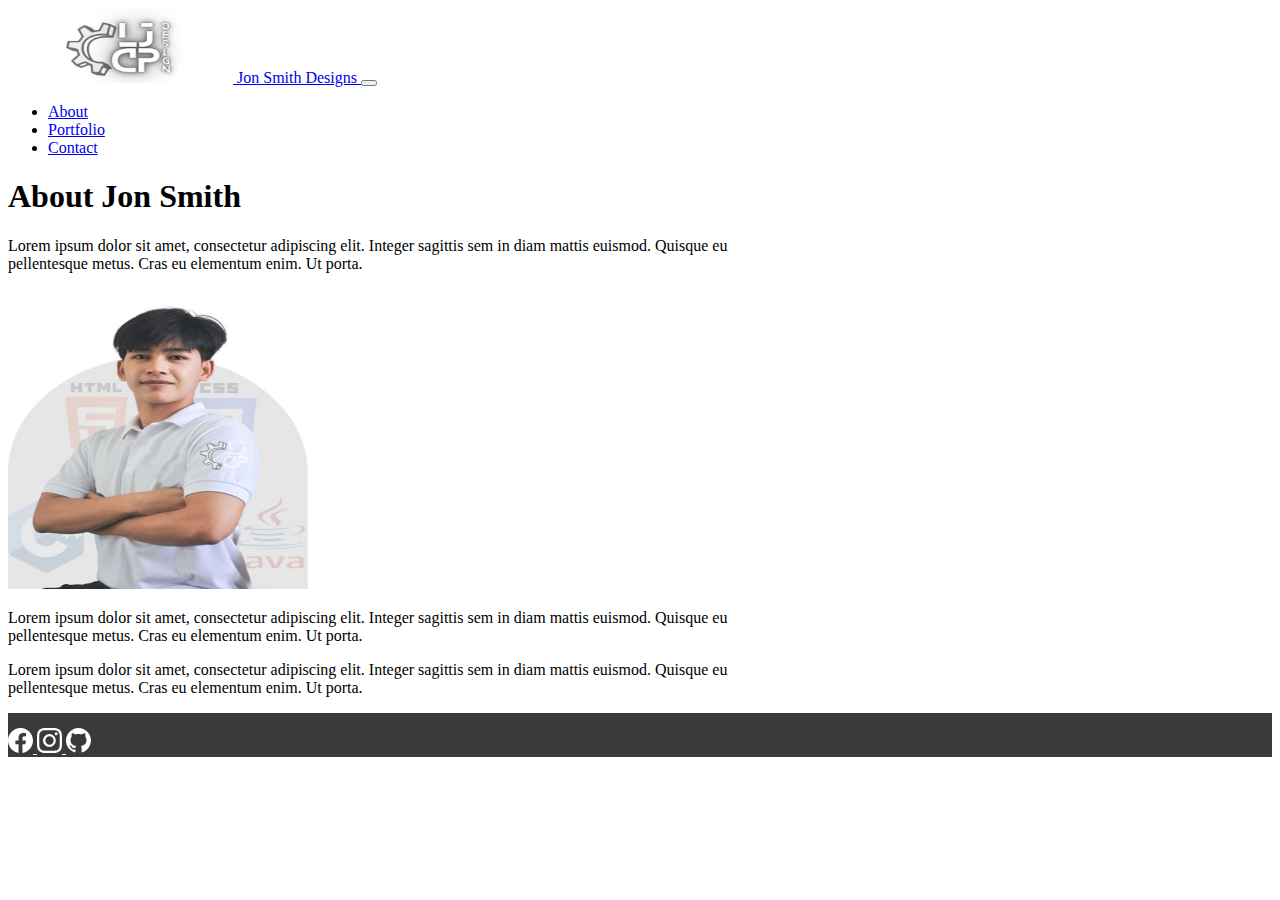
==== about.html @ 0d17e2b4 "Add files via upload" ====
<!doctype html> 
<html lang="en"> 
    <head> 
        <!-- Required meta tags --> 
    <meta charset="utf-8"> 
    <meta name="viewport" content="width=device-width, initial-scale=1"> 
        <!-- Bootstrap CSS --> 
 	<link href="https://cdn.jsdelivr.net/npm/bootstrap@5.3.2/dist/css/bootstrap.min.css" rel="stylesheet" integrity="sha384-T3c6CoIi6uLrA9TneNEoa7RxnatzjcDSCmG1MXxSR1GAsXEV/Dwwykc2MPK8M2HN" crossorigin="anonymous">
    <link href="index.css" rel="stylesheet">
 
 <title>about</title> 
    </head> 
    <body> 
        <div class="container">  
            <nav class="navbar navbar-expand-lg navbar-light"> 
        <div class="container"> 
            <a class="navbar-brand" href="index.html"> 
            <img src="logo.jpg" width="225" height="75" alt="logo for Jon  Smith Designs"> 
        <span class="d-none">Jon Smith Designs</span> 
            </a> 
 <button class="navbar-toggler" 
             type="button" 
         data-bs-toggle="collapse" 
         data-bs-target="#navbarNav" 
             aria-controls="navbarNav" 
             aria-expanded="false" 
             aria-label="Toggle Navigation" 
 > 
        <span class="navbar-toggler-icon"></span> 
 </button> 
        <div class="collapse navbar-collapse" id="navbarNav">  
            <ul class="navbar-nav ms-auto text-center"> 
                <li class="nav-item"> 
    <a href="about.html" class="nav-link active">About</a> 
    </li>
        <li class="nav-item"> 
        <a href="portfolio.html" class="nav-link">Portfolio</a> 
     </li> 
    <li class="nav-item"> 
    <a href="contact.html" class="nav-link">Contact</a> 
    </li> 
    </ul> 
  
 </div> 
 </nav> 
 </div> 
 <main> 
     <div class="singleCol mx-auto my-2 my-md-4">
          <div class="container overflow-hidden" >
              <h1>About Jon Smith</h1>
              <p class="lead"> Lorem ipsum dolor sit amet, consectetur adipiscing elit. 
               Integer sagittis sem in diam mattis euismod. Quisque eu pellentesque metus. Cras eu elementum enim. Ut porta.</p>
              
              <p class="text-center"><img src="mypicture.jpg" alt="Laryll Jan DC. Paraiso-portrait" width="300" height="300" class="float-sm-n-one float-md-end"></p>

              <p> Lorem ipsum dolor sit amet, consectetur adipiscing elit. 
               Integer sagittis sem in diam mattis euismod. Quisque eu pellentesque metus. Cras eu elementum enim. Ut porta.</p>

              <p> Lorem ipsum dolor sit amet, consectetur adipiscing elit. 
               Integer sagittis sem in diam mattis euismod. Quisque eu pellentesque metus. Cras eu elementum enim. Ut porta.</p>

             
          </div>    
     </div>
 </main> 
 <footer class="py-5">
    <div class="d-flex flex-row justify-content-center">
         <a href="https://www.facebook.com/Laryll1414" target="new" class="me-3">
           <svg xmlns="http://www.w3.org/2000/svg" width="25" height="25" fill="currentColor" class="bi bi-facebook" viewBox="0 0 16 16">
               <path d="M16 8.049c0-4.446-3.582-8.05-8-8.05C3.58 0-.002 3.603-.002 8.05c0 4.017 2.926 7.347 6.75 7.951v-5.625h-2.03V8.05H6.75V6.275c0-2.017 1.195-3.131 3.022-3.131.876 0 1.791.157 1.791.157v1.98h-1.009c-.993 0-1.303.621-1.303 1.258v1.51h2.218l-.354 2.326H9.25V16c3.824-.604 6.75-3.934 6.75-7.951"/>
             </svg>
         </a>

         <a href="https://instagram.com/xyz_smn1?igshid=NzZlODBkYWE4Ng==" target="new" class="me-3">
              <svg xmlns="http://www.w3.org/2000/svg" width="25" height="25" fill="currentColor" class="bi bi-instagram" viewBox="0 0 16 16">
                   <path d="M8 0C5.829 0 5.556.01 4.703.048 3.85.088 3.269.222 2.76.42a3.917 3.917 0 0 0-1.417.923A3.927 3.927 0 0 0 .42 2.76C.222 3.268.087 3.85.048 4.7.01 5.555 0 5.827 0 8.001c0 2.172.01 2.444.048 3.297.04.852.174 1.433.372 1.942.205.526.478.972.923 1.417.444.445.89.719 1.416.923.51.198 1.09.333 1.942.372C5.555 15.99 5.827 16 8 16s2.444-.01 3.298-.048c.851-.04 1.434-.174 1.943-.372a3.916 3.916 0 0 0 1.416-.923c.445-.445.718-.891.923-1.417.197-.509.332-1.09.372-1.942C15.99 10.445 16 10.173 16 8s-.01-2.445-.048-3.299c-.04-.851-.175-1.433-.372-1.941a3.926 3.926 0 0 0-.923-1.417A3.911 3.911 0 0 0 13.24.42c-.51-.198-1.092-.333-1.943-.372C10.443.01 10.172 0 7.998 0h.003zm-.717 1.442h.718c2.136 0 2.389.007 3.232.046.78.035 1.204.166 1.486.275.373.145.64.319.92.599.28.28.453.546.598.92.11.281.24.705.275 1.485.039.843.047 1.096.047 3.231s-.008 2.389-.047 3.232c-.035.78-.166 1.203-.275 1.485a2.47 2.47 0 0 1-.599.919c-.28.28-.546.453-.92.598-.28.11-.704.24-1.485.276-.843.038-1.096.047-3.232.047s-2.39-.009-3.233-.047c-.78-.036-1.203-.166-1.485-.276a2.478 2.478 0 0 1-.92-.598 2.48 2.48 0 0 1-.6-.92c-.109-.281-.24-.705-.275-1.485-.038-.843-.046-1.096-.046-3.233 0-2.136.008-2.388.046-3.231.036-.78.166-1.204.276-1.486.145-.373.319-.64.599-.92.28-.28.546-.453.92-.598.282-.11.705-.24 1.485-.276.738-.034 1.024-.044 2.515-.045v.002zm4.988 1.328a.96.96 0 1 0 0 1.92.96.96 0 0 0 0-1.92zm-4.27 1.122a4.109 4.109 0 1 0 0 8.217 4.109 4.109 0 0 0 0-8.217zm0 1.441a2.667 2.667 0 1 1 0 5.334 2.667 2.667 0 0 1 0-5.334z"/>
                 </svg>
         </a>

         <a href="https://github.com/LaryllParaiso" target="new"> 
           <svg xmlns="http://www.w3.org/2000/svg" width="25" height="25" fill="currentColor" class="bi bi-github" viewBox="0 0 16 16">
               <path d="M8 0C3.58 0 0 3.58 0 8c0 3.54 2.29 6.53 5.47 7.59.4.07.55-.17.55-.38 0-.19-.01-.82-.01-1.49-2.01.37-2.53-.49-2.69-.94-.09-.23-.48-.94-.82-1.13-.28-.15-.68-.52-.01-.53.63-.01 1.08.58 1.23.82.72 1.21 1.87.87 2.33.66.07-.52.28-.87.51-1.07-1.78-.2-3.64-.89-3.64-3.95 0-.87.31-1.59.82-2.15-.08-.2-.36-1.02.08-2.12 0 0 .67-.21 2.2.82.64-.18 1.32-.27 2-.27.68 0 1.36.09 2 .27 1.53-1.04 2.2-.82 2.2-.82.44 1.1.16 1.92.08 2.12.51.56.82 1.27.82 2.15 0 3.07-1.87 3.75-3.65 3.95.29.25.54.73.54 1.48 0 1.07-.01 1.93-.01 2.2 0 .21.15.46.55.38A8.012 8.012 0 0 0 16 8c0-4.42-3.58-8-8-8"/>
             </svg>
         </a>
    </div>
</footer>
     
   

	<script src="https://cdn.jsdelivr.net/npm/bootstrap@5.3.2/dist/js/bootstrap.bundle.min.js" integrity="sha384-C6RzsynM9kWDrMNeT87bh95OGNyZPhcTNXj1NW7RuBCsyN/o0jlpcV8Qyq46cDfL" crossorigin="anonymous">
		
	</script>
   
 </body> 
</html>
---- index.css ----
header {
	background: no-repeat center center;
	background-size: cover;
	color: white;
}

.color-overlay {
	background-color: rgba(0, 0, 0, 0.4);
	min-height: 60vh;
} 

.singleCol {
	max-width: 750px;
}
.btn1{
	display: inline;
	margin-left: 3rem;
    border-radius: 5rem;
    background: #999;
    color: rgb(255, 255, 255);
    padding: .9rem 3.5rem;
    cursor: pointer;
    font-size: 15px;
	text-decoration: none;
	box-shadow: 0 1px 10px rgba(189, 185, 185, 0.3);
}
.btn1:hover{
    background: rgb(255, 255, 255);
	color: #000000;
}


footer {
	padding-top: 15px;
     background-color: #3a3a3a;

}

footer a{
     color: white;
}

footer a:hover{
     color: #dfdfdf;

}



@media (max-width: 767.98px){
	.color-overlay {
		min-height: 30vh;
	}
}
.card{
	border-radius: 10px;
	box-shadow: 0 1px 10px rgb(0 0 0 / 30%);
}
.card:hover{
	transition: .5s ease-in-out;
    transform: scale(1.1);
}
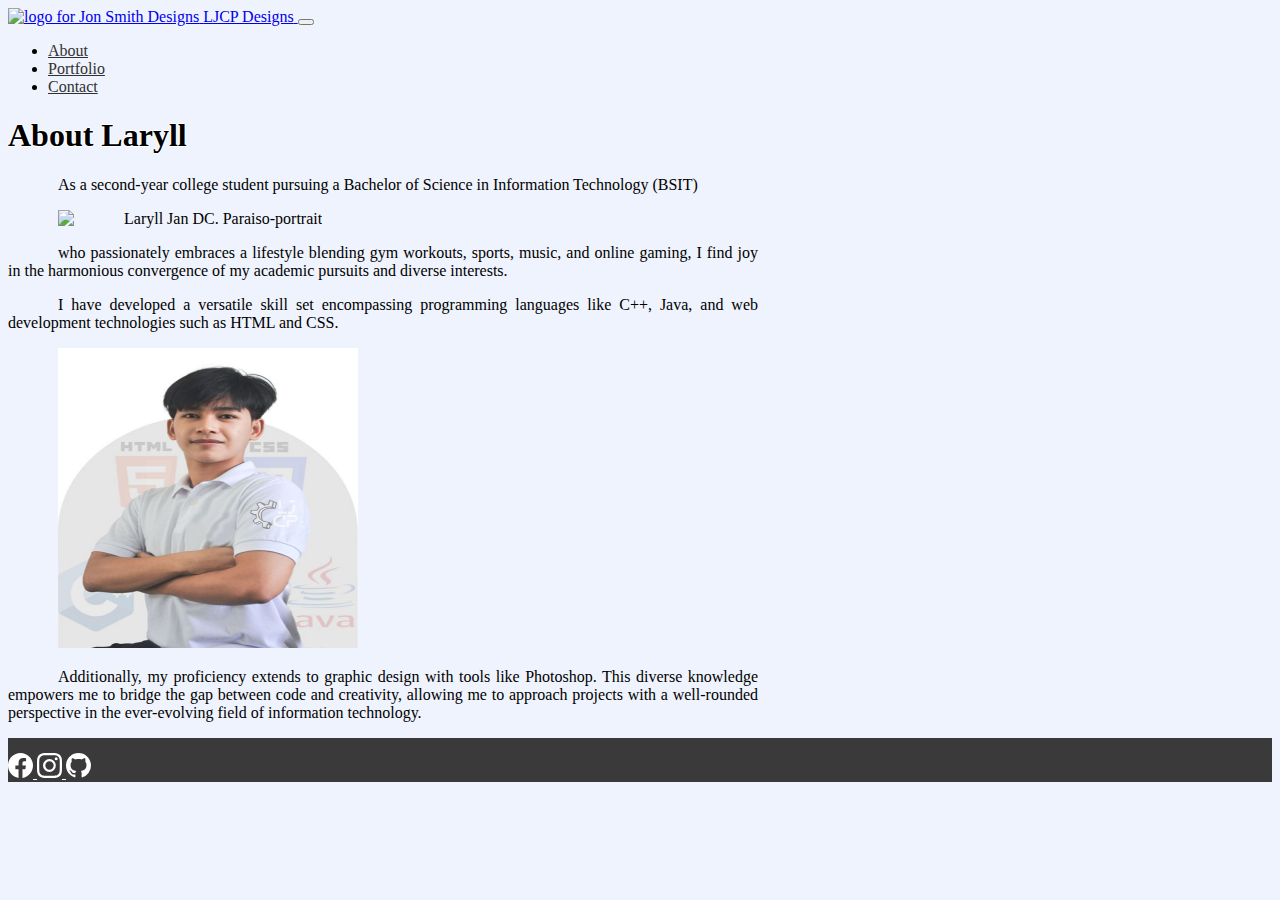
==== commit c957f067: "Update about.html" ====
--- a/about.html
+++ b/about.html
@@ -6,17 +6,17 @@
     <meta name="viewport" content="width=device-width, initial-scale=1"> 
         <!-- Bootstrap CSS --> 
  	<link href="https://cdn.jsdelivr.net/npm/bootstrap@5.3.2/dist/css/bootstrap.min.css" rel="stylesheet" integrity="sha384-T3c6CoIi6uLrA9TneNEoa7RxnatzjcDSCmG1MXxSR1GAsXEV/Dwwykc2MPK8M2HN" crossorigin="anonymous">
-    <link href="index.css" rel="stylesheet">
+     <link href="index.css" rel="stylesheet">
  
- <title>about</title> 
+ <title>LJCP About</title> 
     </head> 
     <body> 
-        <div class="container">  
+        <div class="container px-0">  
             <nav class="navbar navbar-expand-lg navbar-light"> 
         <div class="container"> 
             <a class="navbar-brand" href="index.html"> 
-            <img src="logo.jpg" width="225" height="75" alt="logo for Jon  Smith Designs"> 
-        <span class="d-none">Jon Smith Designs</span> 
+            <img src="logo.svg" width="225" height="75" alt="logo for Jon  Smith Designs"> 
+        <span class="d-none">LJCP Designs</span> 
             </a> 
  <button class="navbar-toggler" 
              type="button" 
@@ -47,21 +47,25 @@
  <main> 
      <div class="singleCol mx-auto my-2 my-md-4">
           <div class="container overflow-hidden" >
-              <h1>About Jon Smith</h1>
-              <p class="lead"> Lorem ipsum dolor sit amet, consectetur adipiscing elit. 
-               Integer sagittis sem in diam mattis euismod. Quisque eu pellentesque metus. Cras eu elementum enim. Ut porta.</p>
+              <h1>About Laryll</h1>
+              <p class="lead">As a second-year college student pursuing a Bachelor of Science in Information Technology (BSIT)</p>
               
-              <p class="text-center"><img src="mypicture.jpg" alt="Laryll Jan DC. Paraiso-portrait" width="300" height="300" class="float-sm-n-one float-md-end"></p>
+              <p class="text-center"><img src="me.jpg" alt="Laryll Jan DC. Paraiso-portrait" width="300" height="300" class="float-sm-n-one float-md-end"></p>
 
-              <p> Lorem ipsum dolor sit amet, consectetur adipiscing elit. 
-               Integer sagittis sem in diam mattis euismod. Quisque eu pellentesque metus. Cras eu elementum enim. Ut porta.</p>
-
-              <p> Lorem ipsum dolor sit amet, consectetur adipiscing elit. 
-               Integer sagittis sem in diam mattis euismod. Quisque eu pellentesque metus. Cras eu elementum enim. Ut porta.</p>
+              <p> who passionately embraces a lifestyle blending gym workouts, sports, music, and online gaming, I find joy in the harmonious convergence of my academic pursuits and diverse interests.</p>
 
              
           </div>    
-     </div>
+
+   </div><div class="singleCol mx-auto my-2 my-md-5">
+    <div class="container overflow-hidden" >
+        <p class="lead">I have developed a versatile skill set encompassing programming languages like C++, Java, and web development technologies such as HTML and CSS.</p>
+        <p class="text-center"><img src="mypicture.jpg" alt="Laryll Jan DC. Paraiso-portrait" width="300" height="300" class="float-sm-n-one float-md-start"></p>
+
+        <p>Additionally, my proficiency extends to graphic design with tools like Photoshop. This diverse knowledge empowers me to bridge the gap between code and creativity, allowing me to approach projects with a well-rounded perspective in the ever-evolving field of information technology.</p>
+
+    </div>    
+</div>
  </main> 
  <footer class="py-5">
     <div class="d-flex flex-row justify-content-center">
@@ -92,4 +96,4 @@
 	</script>
    
  </body> 
-</html>+</html>
--- a/index.css
+++ b/index.css
@@ -1,3 +1,6 @@
+body{
+	background-color: #edf1fde3;
+}
 header {
 	background: no-repeat center center;
 	background-size: cover;
@@ -7,14 +10,26 @@
 .color-overlay {
 	background-color: rgba(0, 0, 0, 0.4);
 	min-height: 60vh;
-} 
+}
 
+.nav-link{
+	color: #313131;
+}
 .singleCol {
 	max-width: 750px;
 }
+h1{
+	color: rgb(0, 0, 0);
+	text-shadow: -1px 0 white, 0 1px white, 1px 0 white, 0 -1px white;
+	
+}
+p{
+	text-indent: 50px;
+	text-align: justify;
+}
 .btn1{
 	display: inline;
-	margin-left: 3rem;
+	margin-left: 1rem;
     border-radius: 5rem;
     background: #999;
     color: rgb(255, 255, 255);
@@ -27,6 +42,14 @@
 .btn1:hover{
     background: rgb(255, 255, 255);
 	color: #000000;
+}
+.card{
+	border-radius: 10px;
+	box-shadow: 0 1px 10px rgb(0 0 0 / 30%);
+}
+.card:hover{
+	transition: .5s ease-in-out;
+    transform: scale(1.1);
 }
 
 
@@ -44,22 +67,24 @@
      color: #dfdfdf;
 
 }
+  
+@media (max-width: 767.98px){
+	.color-overlay {
+		min-height: 40vh;
+	}
+}
+
+@media (max-width: 829px) {
+	header .color-overlay {
+	  flex-direction: column;
+	  align-items: center;
+	}
+	  header .btn {
+		margin-top: 10px;
+	  }
+	}
+
+  
 
 
 
-@media (max-width: 767.98px){
-	.color-overlay {
-		min-height: 30vh;
-	}
-}
-.card{
-	border-radius: 10px;
-	box-shadow: 0 1px 10px rgb(0 0 0 / 30%);
-}
-.card:hover{
-	transition: .5s ease-in-out;
-    transform: scale(1.1);
-}
-
-
-
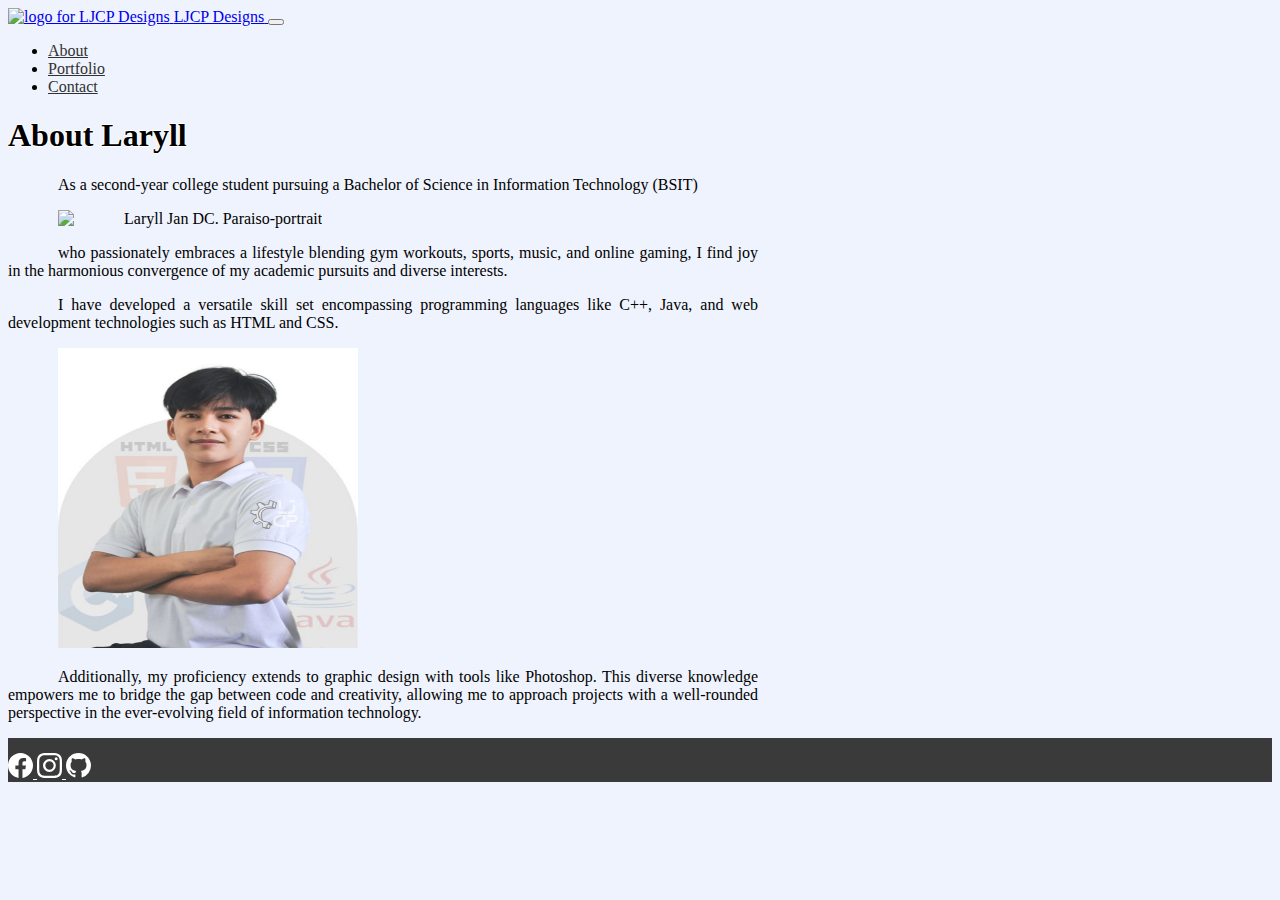
==== commit 66cd130d: "Update about.html" ====
--- a/about.html
+++ b/about.html
@@ -15,7 +15,7 @@
             <nav class="navbar navbar-expand-lg navbar-light"> 
         <div class="container"> 
             <a class="navbar-brand" href="index.html"> 
-            <img src="logo.svg" width="225" height="75" alt="logo for Jon  Smith Designs"> 
+            <img src="logo.svg" width="225" height="75" alt="logo for LJCP Designs"> 
         <span class="d-none">LJCP Designs</span> 
             </a> 
  <button class="navbar-toggler" 
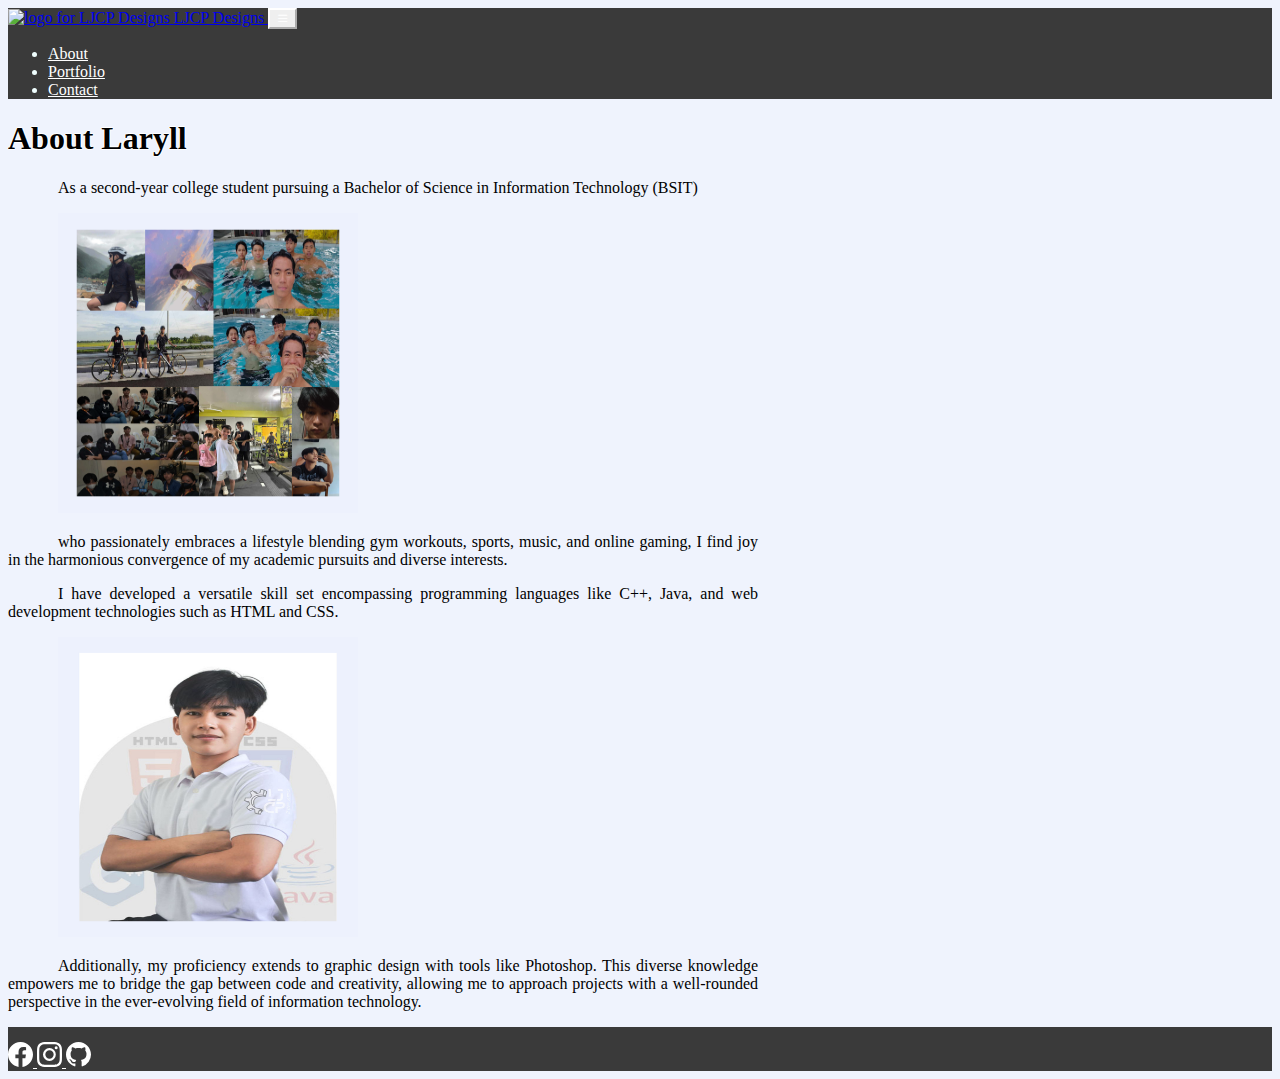
==== commit e23f861b: "Update about.html" ====
--- a/about.html
+++ b/about.html
@@ -6,11 +6,13 @@
     <meta name="viewport" content="width=device-width, initial-scale=1"> 
         <!-- Bootstrap CSS --> 
  	<link href="https://cdn.jsdelivr.net/npm/bootstrap@5.3.2/dist/css/bootstrap.min.css" rel="stylesheet" integrity="sha384-T3c6CoIi6uLrA9TneNEoa7RxnatzjcDSCmG1MXxSR1GAsXEV/Dwwykc2MPK8M2HN" crossorigin="anonymous">
-     <link href="index.css" rel="stylesheet">
+     	<link rel="stylesheet" href="https://cdn.jsdelivr.net/npm/bootstrap-icons@1.3.0/font/bootstrap-icons.css">
+	<link href="index.css" rel="stylesheet">
  
  <title>LJCP About</title> 
     </head> 
-    <body> 
+    <body>
+	<header class="navvy">
         <div class="container px-0">  
             <nav class="navbar navbar-expand-lg navbar-light"> 
         <div class="container"> 
@@ -26,7 +28,7 @@
              aria-expanded="false" 
              aria-label="Toggle Navigation" 
  > 
-        <span class="navbar-toggler-icon"></span> 
+        <i class="bi bi-list"></i> 
  </button> 
         <div class="collapse navbar-collapse" id="navbarNav">  
             <ul class="navbar-nav ms-auto text-center"> 
@@ -43,7 +45,8 @@
   
  </div> 
  </nav> 
- </div> 
+ </div>
+</header>
  <main> 
      <div class="singleCol mx-auto my-2 my-md-4">
           <div class="container overflow-hidden" >
--- a/index.css
+++ b/index.css
@@ -11,10 +11,14 @@
 	background-color: rgba(0, 0, 0, 0.4);
 	min-height: 60vh;
 }
+.navvy{
+	background-color: #3a3a3a;
+}
 
 .nav-link{
-	color: #313131;
+	color: #ffffff;
 }
+
 .singleCol {
 	max-width: 750px;
 }
@@ -23,6 +27,12 @@
 	text-shadow: -1px 0 white, 0 1px white, 1px 0 white, 0 -1px white;
 	
 }
+
+h5{
+	font-size: 32px;
+	text-shadow: -1px 0 black, 0 1px black, 1px 0 black, 0 -1px black;
+}
+
 p{
 	text-indent: 50px;
 	text-align: justify;
@@ -50,6 +60,16 @@
 .card:hover{
 	transition: .5s ease-in-out;
     transform: scale(1.1);
+}
+
+.navbar-light, .navbar-toggler{
+	color: white;
+	border-color: white;
+}
+
+.navbar-light, .navbar-toggler:hover{
+	color: azure;
+	border-color: azure;
 }
 
 
